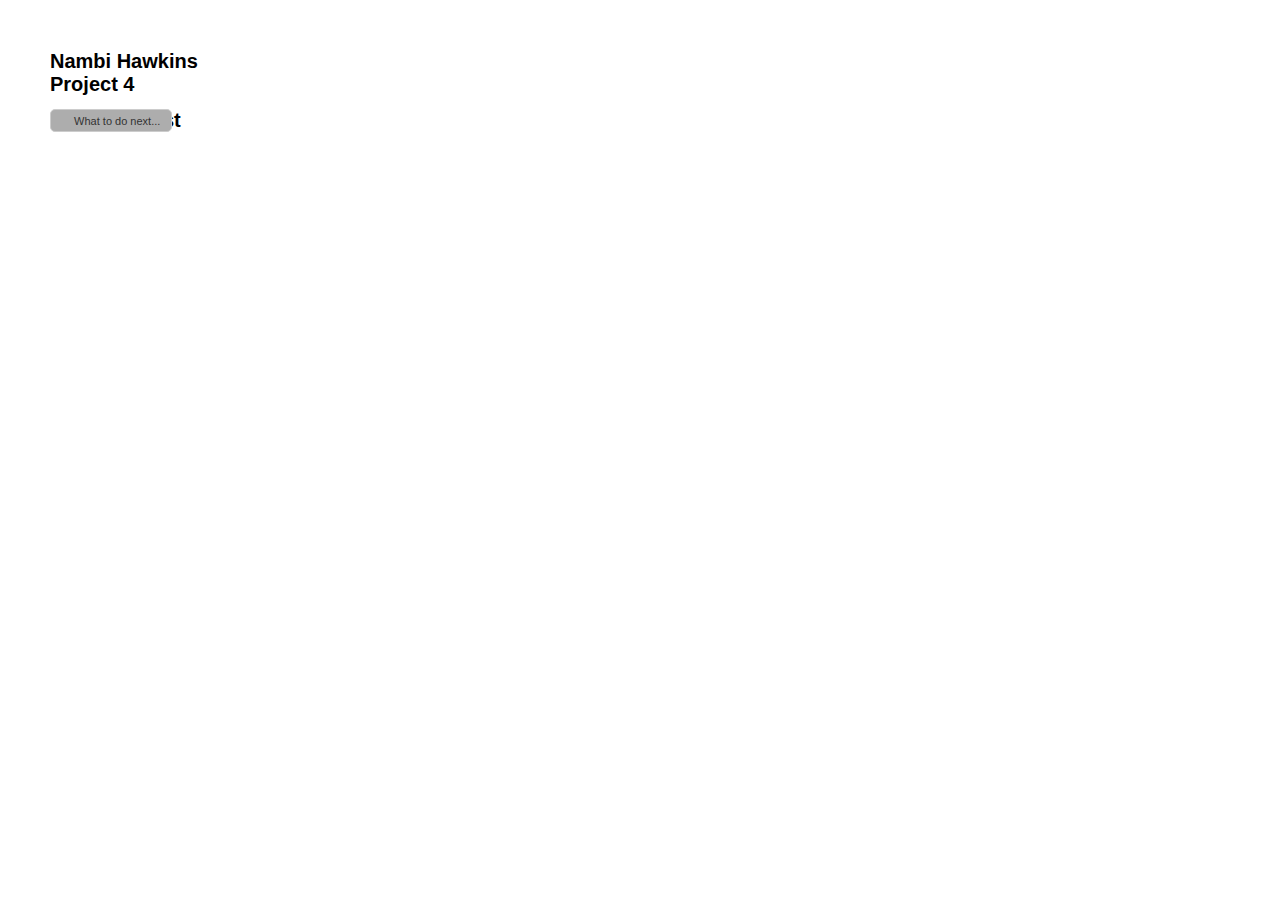
==== PortfolioPipeline/Originals/ProgrammingForWebApps2_Project4/index.html @ 61932bb3 "Portfolio original file set up" ====
<!DOCTYPE html>
<html lang="en">
<head>
    <meta charset="UTF-8">
    <title>Activity 4</title>
    <link href="css/jquery-ui.theme.min.css" rel="stylesheet">
    <link href="css/jquery-ui.min.css" rel="stylesheet">
    <link href="css/styles.css" rel="stylesheet">
</head>
<body>
<H1>Nambi Hawkins <br> Project 4 </H1>

<div class="container">
    <button id="add-todo">What to do next...</button>
<!-- Modal -->
    <div id="to-do">
        <h1>My To-Do List</h1>
        <ul id="todo-list" class="sortlist">
        </ul>
    </div>

    <div id="new-todo" title="add to-do item">
        <form>
            <p>
                <label for="task">Task Name:</label>
                <input type="text" name="task" id="task">
            </p>
            <p>
                <label for="due-date">Due Date:</label>
                <input type="text" name="due-date" id="due-date">
            </p>
        </form>
    </div>

<script>
    if (typeof(Storage) !== "undefined") {
        // Store
        localStorage.setItem(".container", "#todo-list");
        // Retrieve
        document.getElementById("result").innerHTML = localStorage.getItem("container");
    } else {
        document.getElementById("result").innerHTML = "Sorry, your browser does not support Web Storage...";
    }
</script>



</div>





<script src="js/jquery.js"></script>
<script src="js/jquery-ui.min.js"></script>
<script src="js/script.js"></script>





</body>
</html>
---- PortfolioPipeline/Originals/ProgrammingForWebApps2_Project4/css/styles.css ----
body{
    font: 62.5% "Trebuchet MS", sans-serif;
    margin: 50px;
}
#add-todo{
    position: absolute;
}
form p {
    line-height: 3em;
}
label {
    width: 25%;
    float: left;
    display: inline-block;
}
ul{
    padding-left:1.4em;
    list-style: none;
}
#todo-list, #completed-list {
    margin: 0.5em 0 0 0 ;
    padding: 0.2em 0 0 0;
    list-style-type: none ;
    font-size: 1.5em;
}
#todo-list li, #completed-list li {
    border: 1px solid rgba(0, 0, 0, 0.3);
    padding-top:0.1em ;
    line-height: 170%;
    margin-top:0.2em;
}
#todo-list .due-date, #completed-list .due-date {
    display: inline-block;
}
#todo-list .task, #completed-list .task {
    width: 60%;
    display: inline-block;
}
.delete, .done {
    display: inline-block;
    margin: .025em 0.2em;
    cursor: pointer;
    border-radius: 0.2em;
    line-height: 130%;
    width: 1.2em;
    height: 1.2em;
    text-align: center;
    border: 1px solid rgba(0, 0, 0, 0.2);
}
.done {
    float: left;
    margin-right: 1em;
}
.delete {
    float: right;
}
.delete:hover {
    background-color: red;
    color: white;
}
#todo-list .done:hover{
    background-color: green;
    color: white;
}
#completed-list .done {
    color: green;
    border: none;
    cursor: default;

}
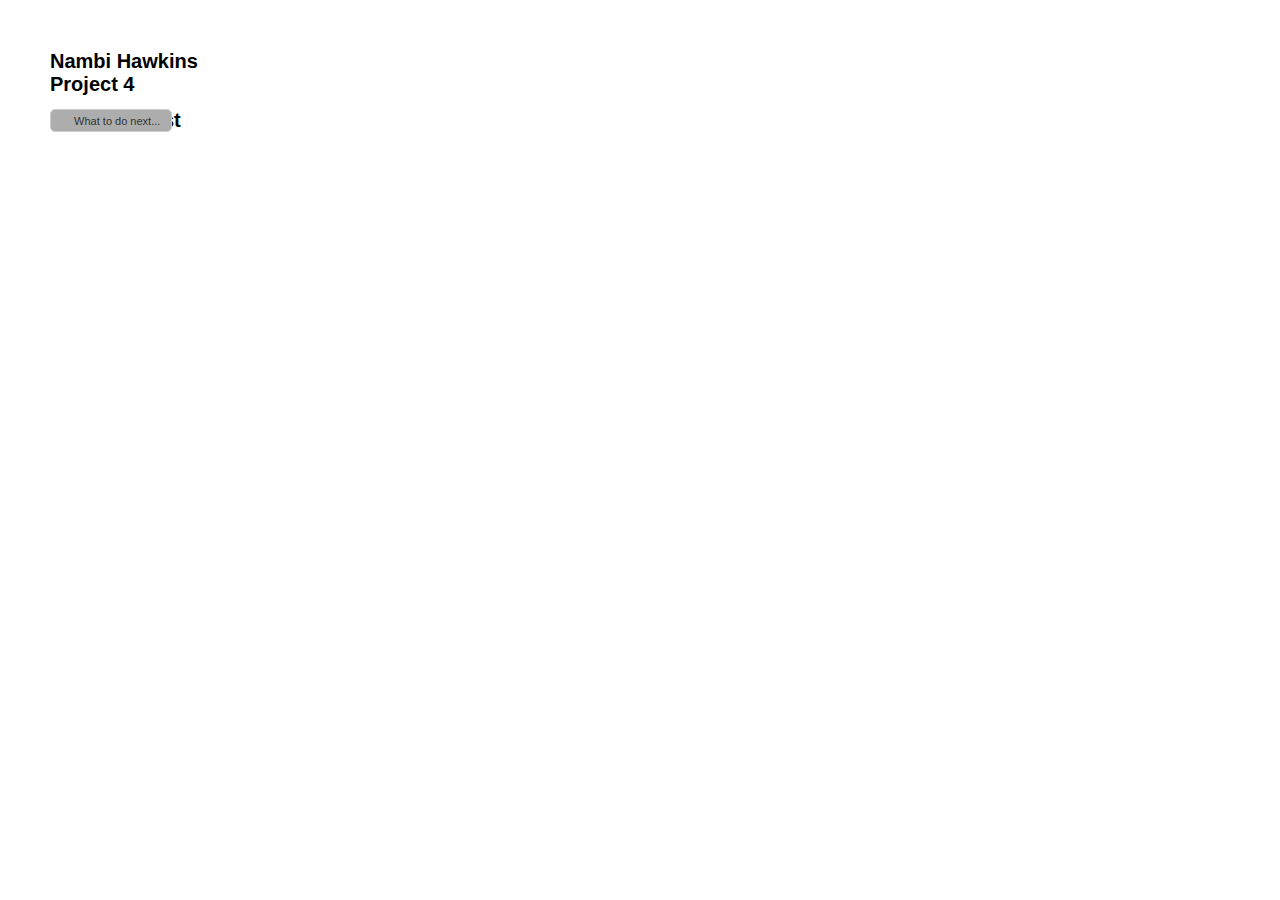
==== commit dec6620e: "remove .DS_Store file from repo" ====
--- a/PortfolioPipeline/Originals/ProgrammingForWebApps2_Project4/index.html
+++ b/PortfolioPipeline/Originals/ProgrammingForWebApps2_Project4/index.html
@@ -60,4 +60,4 @@
 
 
 </body>
-</html>+</html>
--- a/PortfolioPipeline/Originals/ProgrammingForWebApps2_Project4/css/styles.css
+++ b/PortfolioPipeline/Originals/ProgrammingForWebApps2_Project4/css/styles.css
@@ -67,4 +67,4 @@
     border: none;
     cursor: default;
 
-}+}
